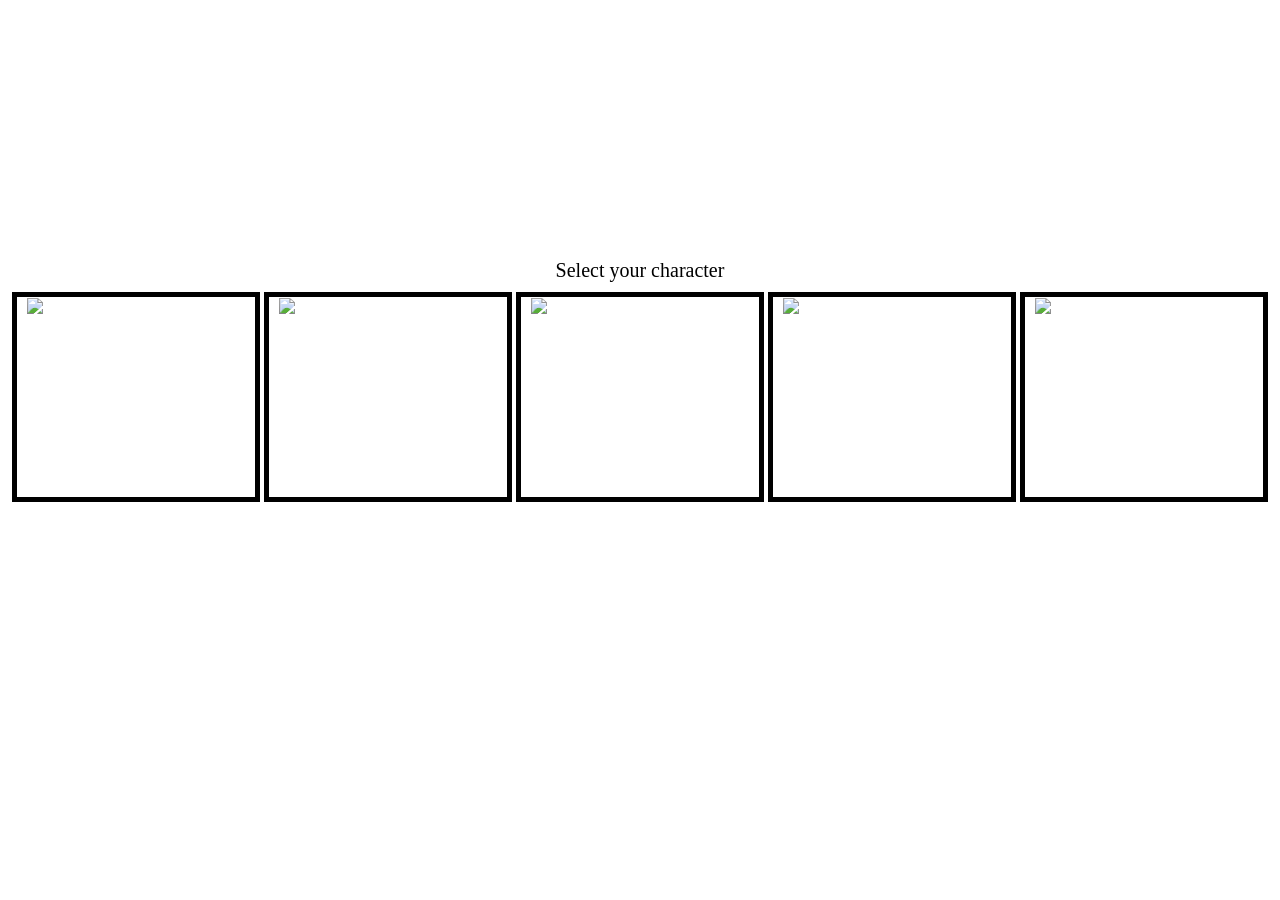
==== enter/divination.html @ 2146d673 "create new page directory and move frontroom.html to divination.html" ====
<!DOCTYPE html>
<html lang="en">
<head>
    <meta charset="UTF-8">
    <meta name="viewport" content="width=device-width, initial-scale=1.0">
    <link rel="stylesheet" href="../styles.css">
    <title>Divination Space</title>
</head>
<body>
    <section class="frontroom container">
        <h1 class="frontroom">Select your character</h1>
        <section id="character-selection" class="frontroom horizontal-layout"></section>
    </section>
    <section id="selection-view">
        <button id="definitions">Define</button>
        <button id="selection-back">← Back</button>
        <button id="details">Details</button>
        <section id="selected-character-container" class="horizontal-layout">
            <div id="character-draw"></div>
            <div id="character-reference"></div>
        </section>
    </section>
    <section id="definitions-view">
        <h1>Charm (etymology etc)</h1>
        <button id="def-back">← Back</button>
        <div></div>
    </section>
    <section id="detail-view">
        <h1>Hover over the circles for additional info</h1>
        <button id="detail-back">← Back</button>
        <div></div>
    </section>
    <script src="../frontroom.js "></script>
    <!-- <script src="../scripts.js"></script> --> 
</body>
</html>
---- styles.css ----
/* http://meyerweb.com/eric/tools/css/reset/ 
   v2.0 | 20110126
   License: none (public domain)
*/

html, body, div, span, applet, object, iframe,
h1, h2, h3, h4, h5, h6, p, blockquote, pre,
a, abbr, acronym, address, big, cite, code,
del, dfn, em, img, ins, kbd, q, s, samp,
small, strike, strong, sub, sup, tt, var,
b, u, i, center,
dl, dt, dd, ol, ul, li,
fieldset, form, label, legend,
table, caption, tbody, tfoot, thead, tr, th, td,
article, aside, canvas, details, embed, 
figure, figcaption, footer, header, hgroup, 
menu, nav, output, ruby, section, summary,
time, mark, audio, video {
	margin: 0;
	padding: 0;
	border: 0;
	font-size: 100%;
	font: inherit;
	vertical-align: baseline;
}
/* HTML5 display-role reset for older browsers */
article, aside, details, figcaption, figure, 
footer, header, hgroup, menu, nav, section {
	display: block;
}
body {
	line-height: 1;
}
ol, ul {
	list-style: none;
}
blockquote, q {
	quotes: none;
}
blockquote:before, blockquote:after,
q:before, q:after {
	content: '';
	content: none;
}
table {
	border-collapse: collapse;
	border-spacing: 0;
}

:root {
}

.horizontal-layout {
	display: flex;
	flex-direction: row;
	width: 100%;
}

.horizontal-layout > div {
	width: 100%;
	border: 5px solid black;
    margin: 2px;
    height: 200px;
}


/************************************ Home Page *********************************************/

/* Video */
#home video {
  position: fixed;
  right: 0;
  bottom: 0;
  min-width: 100%;
  min-height: 100%;
}

#home .title {
  position: fixed;
  bottom: 0;
  background: rgba(0, 0, 0, 0.5);
  color: #f1f1f1;
  width: 100%;
  padding: 20px;
}

/*********************************** Frontroom Page ******************************************/

.frontroom.container {
	display: flex;
	flex-direction: column;
	align-items: center;
	position: relative;
	top: 250px;
	margin: 0 10px;
}

h1.frontroom {
	margin: 10px 0;
	font-size: 20px;
}



#character-selection > div:hover {
	background-color: red;

}


#character-selection > div > span {
	visibility: hidden;
	font-size: 20px;

}

#character-selection > div:hover > span{
	visibility: visible;
	color: white;
}

/*********************************** Selected Character View ******************************************/

#selection-view,
#selection-view > button,
#definitions-view,
#detail-view
{
	visibility: hidden;
}
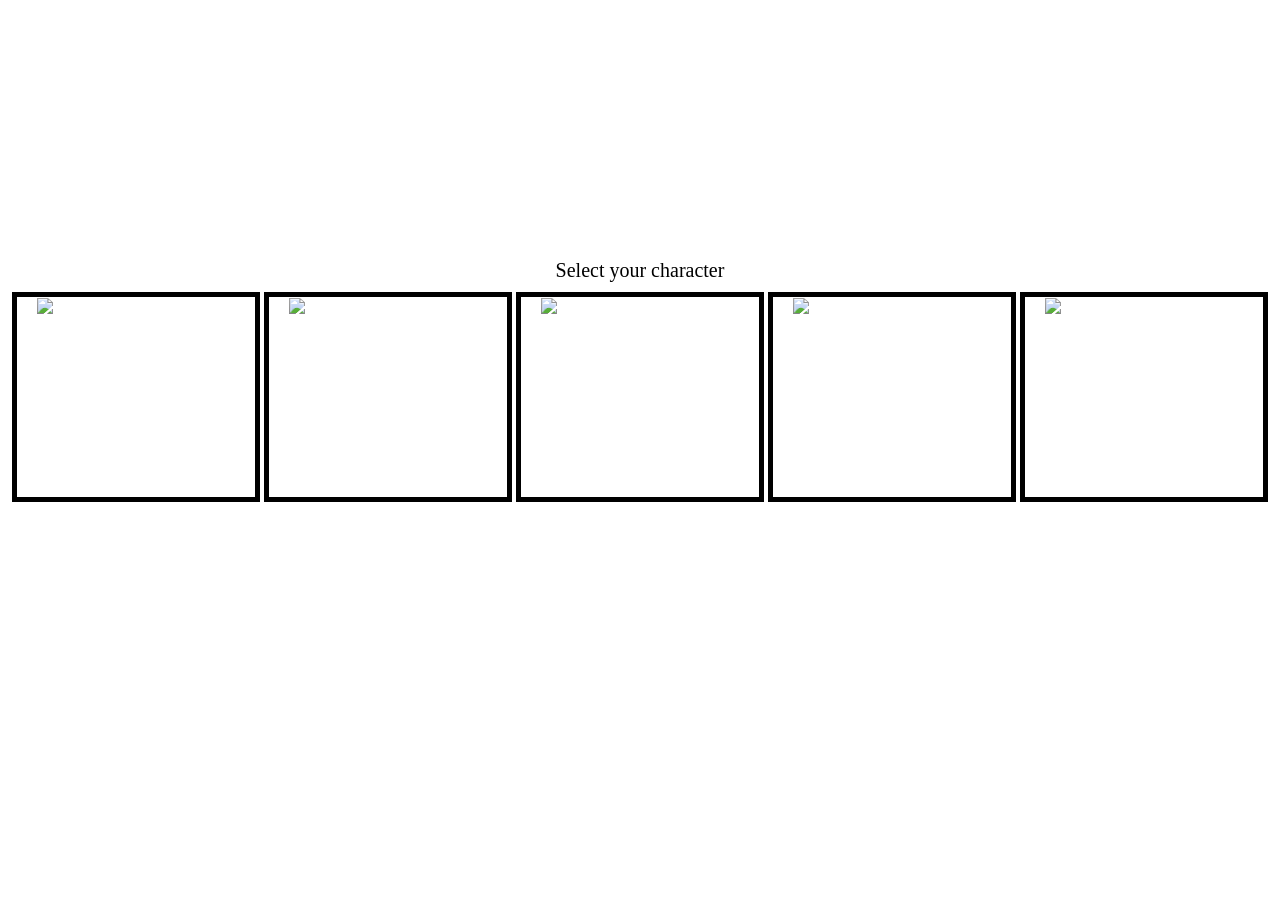
==== commit ada22b9b: "Create table header row function" ====
--- a/enter/divination.html
+++ b/enter/divination.html
@@ -21,16 +21,18 @@
         </section>
     </section>
     <section id="definitions-view">
+        <button id="def-back">← Back</button>
         <h1>Charm (etymology etc)</h1>
-        <button id="def-back">← Back</button>
-        <div></div>
+        <div>
+            <table></table>
+        </div>
     </section>
     <section id="detail-view">
         <h1>Hover over the circles for additional info</h1>
         <button id="detail-back">← Back</button>
         <div></div>
     </section>
-    <script src="../frontroom.js "></script>
+    <script src="../src/divination.js "></script>
     <!-- <script src="../scripts.js"></script> --> 
 </body>
 </html>
--- a/styles.css
+++ b/styles.css
@@ -128,3 +128,10 @@
 {
 	visibility: hidden;
 }
+
+
+#definitions-view > div > table {
+	border: 2px solid black;
+	height: 100%;
+	width: 100%;
+}
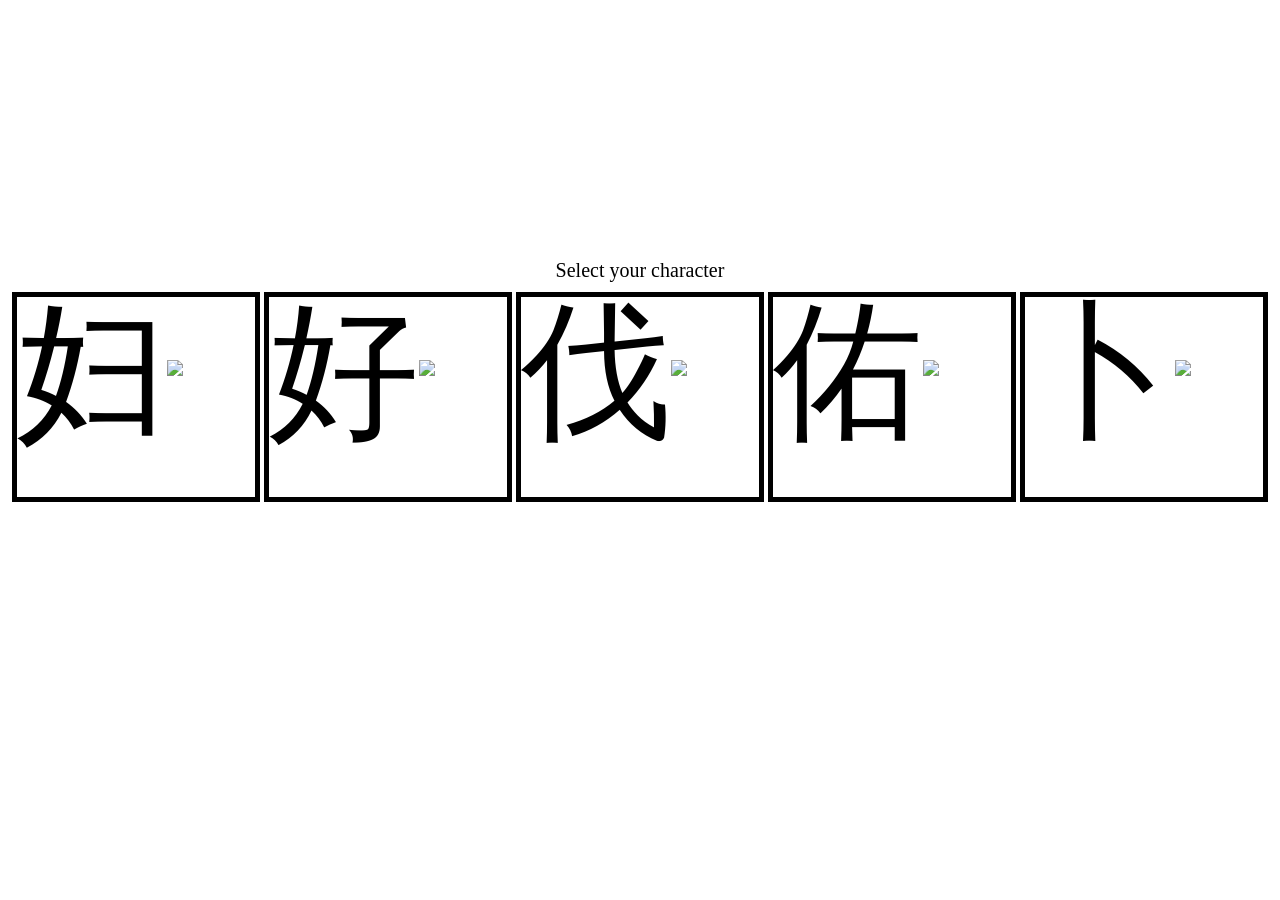
==== commit 81139e87: "remove character reference and add character viz to character draw div" ====
--- a/enter/divination.html
+++ b/enter/divination.html
@@ -17,7 +17,7 @@
         <button id="details">Details</button>
         <section id="selected-character-container" class="horizontal-layout">
             <div id="character-draw"></div>
-            <div id="character-reference"></div>
+            <!-- <div id="character-reference"></div> -->
         </section>
     </section>
     <section id="definitions-view">
--- a/styles.css
+++ b/styles.css
@@ -109,14 +109,21 @@
 
 
 #character-selection > div > span {
-	visibility: hidden;
-	font-size: 20px;
-
+	font-size: 150px;
+	vertical-align: middle;
+	text-align: center;
 }
 
 #character-selection > div:hover > span{
-	visibility: visible;
 	color: white;
+}
+
+#character-selection > div.completed {
+	background-color: gold;
+}
+
+#character-selection > div.completed:hover {
+	box-shadow: gold;
 }
 
 /*********************************** Selected Character View ******************************************/
@@ -130,8 +137,52 @@
 }
 
 
+/*********************************** Character Draw View ******************************************/
+
+
+#character-draw {
+	max-width: 50%;
+	position: relative;
+	left: 300px;
+}
+
+/*********************************** Definitions View ******************************************/
+
 #definitions-view > div > table {
 	border: 2px solid black;
-	height: 100%;
-	width: 100%;
+	table-layout: auto;
+  	width: 90%;
+  	margin: 10px auto;
 }
+
+
+th,
+td {
+	vertical-align: top;
+  	padding: 0.6em;
+}
+th {
+	vertical-align: middle;
+	text-align:justify;
+	background-color: aliceblue;
+}
+
+tr {
+	text-align: left
+}
+
+td {
+	word-break: break-word;
+	overflow-wrap: break-word;
+}
+
+td:nth-child(5){
+  width: 25%;
+}
+
+
+
+li {
+	list-style: square;
+	padding: 5px;
+}
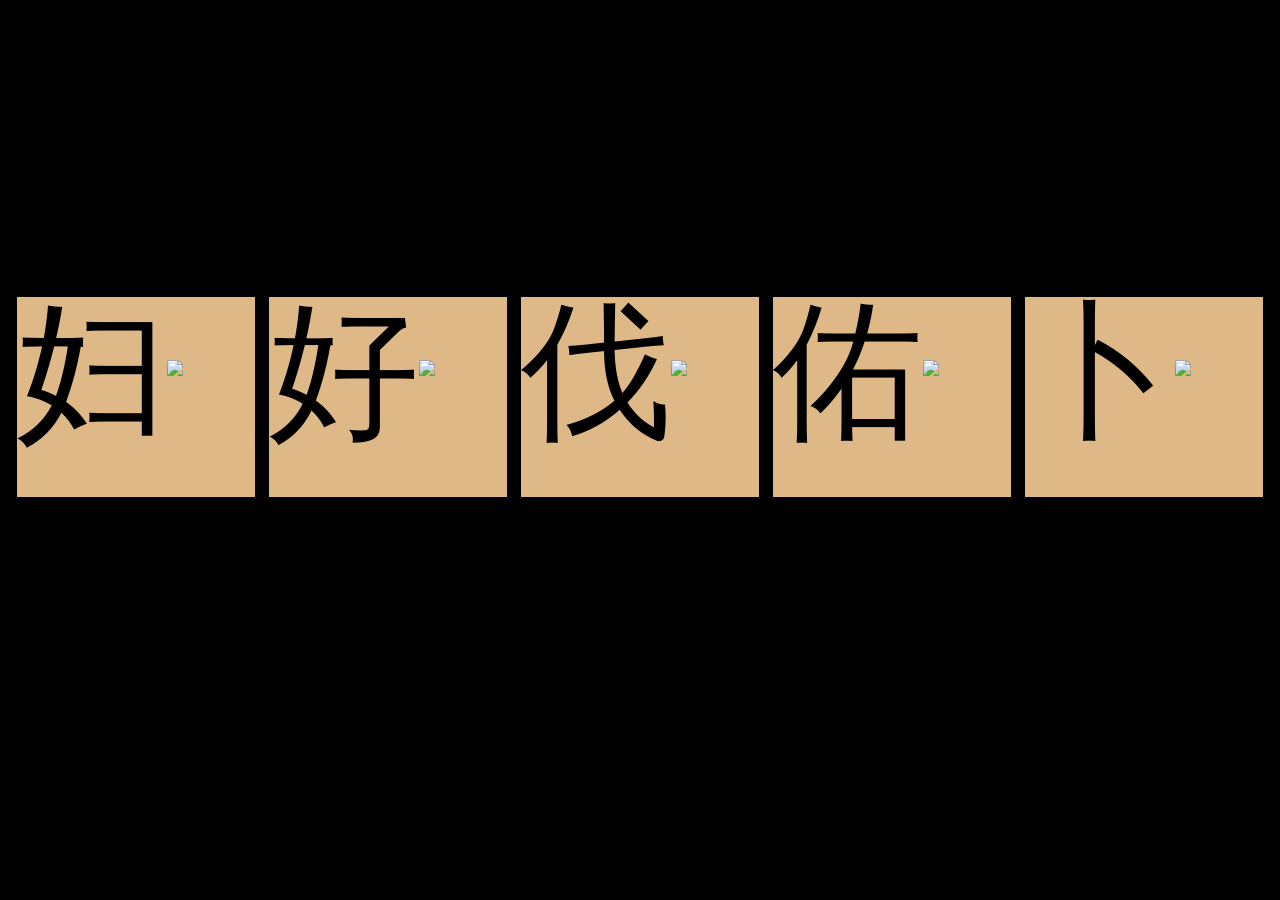
==== commit 053b19e5: "feat: add drawing of the characters, add character reference images Add drawing functionality" ====
--- a/enter/divination.html
+++ b/enter/divination.html
@@ -16,7 +16,7 @@
         <button id="selection-back">← Back</button>
         <button id="details">Details</button>
         <section id="selected-character-container" class="horizontal-layout">
-            <div id="character-draw"></div>
+            <canvas id="character-draw"></canvas>
             <!-- <div id="character-reference"></div> -->
         </section>
     </section>
@@ -32,6 +32,7 @@
         <button id="detail-back">← Back</button>
         <div></div>
     </section>
+    <script src="../src/canvas.js"></script>
     <script src="../src/divination.js "></script>
     <!-- <script src="../scripts.js"></script> --> 
 </body>
--- a/styles.css
+++ b/styles.css
@@ -48,6 +48,7 @@
 }
 
 :root {
+	background-color: black;
 }
 
 .horizontal-layout {
@@ -66,10 +67,15 @@
 
 /************************************ Home Page *********************************************/
 
-/* Video */
+#home {
+	visibility: hidden;
+}
+
+
 #home video {
   position: fixed;
   right: 0;
+  z-index: 0;
   bottom: 0;
   min-width: 100%;
   min-height: 100%;
@@ -84,7 +90,24 @@
   padding: 20px;
 }
 
+
+
+#startBtn {
+	position: relative;
+	z-index: 2;
+	width: 100px;
+	height: 40px;
+}
+
 /*********************************** Frontroom Page ******************************************/
+#intro-div {
+	position: relative;
+	left: 50%;
+	top: 100x;
+	width: 200px;
+	height: 400px;
+}
+
 
 .frontroom.container {
 	display: flex;
@@ -100,7 +123,9 @@
 	font-size: 20px;
 }
 
-
+div {
+	background-color:burlywood;
+}
 
 #character-selection > div:hover {
 	background-color: red;
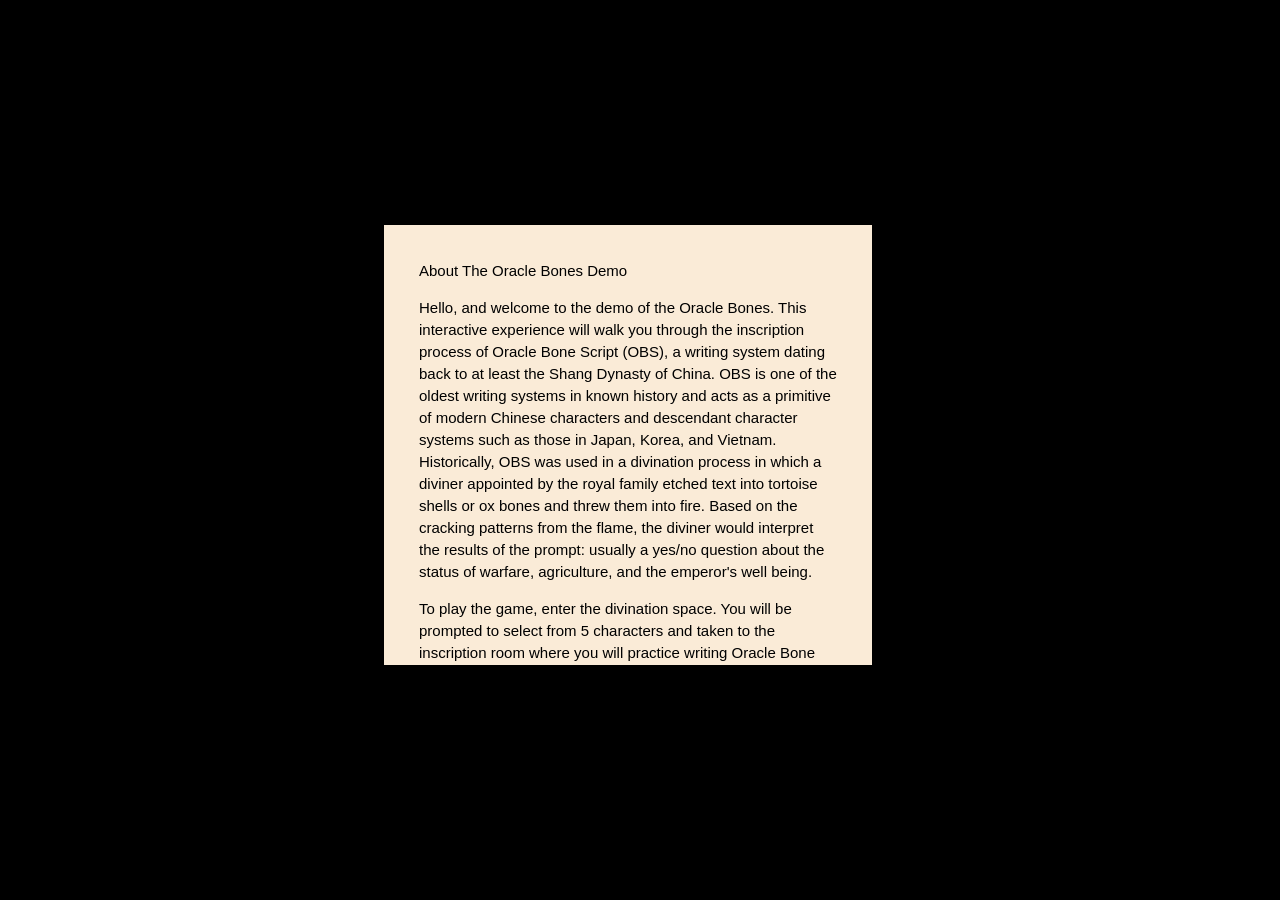
==== commit 22e65a15: "add detail view elements" ====
--- a/enter/divination.html
+++ b/enter/divination.html
@@ -22,15 +22,16 @@
     </section>
     <section id="definitions-view">
         <button id="def-back">← Back</button>
-        <h1>Charm (etymology etc)</h1>
         <div>
             <table></table>
         </div>
     </section>
     <section id="detail-view">
-        <h1>Hover over the circles for additional info</h1>
         <button id="detail-back">← Back</button>
-        <div></div>
+        <div>
+            <h1>Under Devlopment...</h1>
+            <span>But read about the story that inspired this game <a href="../assets/ref/war with ba statelet-1.pdf" target="_blank">here</a>.</span>
+        </div>
     </section>
     <script src="../src/canvas.js"></script>
     <script src="../src/divination.js "></script>
--- a/styles.css
+++ b/styles.css
@@ -49,6 +49,17 @@
 
 :root {
 	background-color: black;
+	font-family: Arial, Helvetica, sans-serif;
+	font-size: 15px;
+}
+
+html, body {
+	height: 100%;
+	overflow: hidden;
+}
+
+body {
+	position: relative;
 }
 
 .horizontal-layout {
@@ -57,15 +68,36 @@
 	width: 100%;
 }
 
-.horizontal-layout > div {
-	width: 100%;
-	border: 5px solid black;
-    margin: 2px;
-    height: 200px;
+@media (max-width: 600px) {
+  body * {
+    visibility: hidden !important;
+  }
+}
+
+@font-face {
+	font-family: "liuJianMao";
+	src: url("../assets/fonts/Liu_Jian_Mao_Cao/LiuJianMaoCao-Regular.ttf");
+}
+
+@font-face {
+	font-family: "zhiMangXing";
+	src: url("../assets/fonts/Zhi_Mang_Xing/ZhiMangXing-Regular.ttf");
+}
+
+@font-face {
+	font-family: "pinup";
+	src: url(./assets/fonts/PINUP.ttf);
+}
+
+@keyframes flash {
+  0%, 50%, 100% { opacity: 1; }
+  25%, 75% { opacity: 0.2; }
 }
 
 
 /************************************ Home Page *********************************************/
+
+
 
 #home {
 	visibility: hidden;
@@ -74,48 +106,97 @@
 
 #home video {
   position: fixed;
-  right: 0;
+  top: 0;
+  left: 0;
+  width: 100%;
+  height: 100%;
+  object-fit: cover;
   z-index: 0;
-  bottom: 0;
-  min-width: 100%;
-  min-height: 100%;
+
 }
 
 #home .title {
   position: fixed;
-  bottom: 0;
-  background: rgba(0, 0, 0, 0.5);
-  color: #f1f1f1;
-  width: 100%;
+  bottom: 225px;
+  left: 17%;
+  z-index: 2;
+  color: #ffcc00a8;
+  width: auto;
   padding: 20px;
-}
-
-
+
+  display: flex;
+  flex-direction: column;
+  align-items: center;
+
+  line-height: 65px;
+
+
+  animation: flash 10s infinite;
+}
+
+#home .title h1 {
+	font-size: 130px;
+	font-family: pinup;
+}
+
+#home .title span {
+	font-size: 25px;
+	font-family: pinup;
+}
+
+#start-button-section {
+	width: 100%;
+	display: flex;
+	flex-direction: row;
+	justify-content: center;
+}
 
 #startBtn {
 	position: relative;
 	z-index: 2;
 	width: 100px;
 	height: 40px;
+	top: 300px
 }
 
 /*********************************** Frontroom Page ******************************************/
+
 #intro-div {
+	position: absolute;
+	top: 25%;
+	left: 30%;
+  	width: 35%;
+	height: 400px;
+	padding: 20px;
+
+	background-color: antiquewhite;
+
+	overflow-y: auto;
+}
+
+#intro-div * {
+	line-height: 22px;
+	margin: 15px;
+}
+
+#intro-div ul li{
+	list-style: none;
+}
+
+#intro-div button {
 	position: relative;
-	left: 50%;
-	top: 100x;
-	width: 200px;
-	height: 400px;
-}
-
-
-.frontroom.container {
-	display: flex;
-	flex-direction: column;
-	align-items: center;
-	position: relative;
-	top: 250px;
-	margin: 0 10px;
+	left: 250px
+}
+
+
+body video {
+	position: fixed;
+  	top: 0;
+  	left: 0;
+  	width: 100%;
+  	height: 100%;
+  	object-fit: cover;
+  	z-index: -1;
 }
 
 h1.frontroom {
@@ -123,33 +204,56 @@
 	font-size: 20px;
 }
 
-div {
-	background-color:burlywood;
+#character-selection {
+	position: absolute;
+	top: 25%;
+	z-index: 2;
+	padding: 5px;
+	display: flex;
+    flex-wrap: wrap; 
+    justify-content: center;
+    gap: 5px;
+    width: fit-content;
+}
+
+#character-selection > div {
+    display: flex;
+    justify-content: center;
+    align-items: center;
+	width: 220px; 
+    height: 220px;
+	gap: 10px;
+    flex: 0 0 auto; 
+	margin: 14px;
 }
 
 #character-selection > div:hover {
-	background-color: red;
-
-}
-
+	cursor: pointer;
+
+}
 
 #character-selection > div > span {
-	font-size: 150px;
+	font-family: zhiMangXing;
+	font-size: 250px;
+	color: #ffcc00a8;
+	text-shadow: #e3600e 1px 0 15px;
 	vertical-align: middle;
 	text-align: center;
 }
 
 #character-selection > div:hover > span{
-	color: white;
-}
-
-#character-selection > div.completed {
-	background-color: gold;
-}
-
-#character-selection > div.completed:hover {
-	box-shadow: gold;
-}
+	color: #ffcc00cb;
+	text-shadow: #ffcc00cb;
+}
+
+#character-selection > div.completed > span{
+	color: #8a9ba056;
+	text-shadow:#7f999e 1px 0 10px;
+}
+
+/* #character-selection > div.completed:hover > span{
+	color: gold;
+} */
 
 /*********************************** Selected Character View ******************************************/
 
@@ -161,20 +265,83 @@
 	visibility: hidden;
 }
 
+#selection-view {
+	display: grid;
+	grid-template-columns: repeat(5, 1fr [col-start]);
+	grid-template-rows: repeat(3, 100px [row-start]);
+}
+
+#selection-view button {
+	width: fit-content;
+}
+
+#selected-character-container {
+	grid-column-start: 3;
+	grid-row-start: 2;
+	justify-self: center;
+	max-width: fit-content;
+}
+
+button#selection-back {
+	grid-column-start: 3;
+	grid-row-start: 0;
+	justify-self: center;
+	max-height: 22px;
+}
+
+button#definitions {
+	grid-column-start: 1;
+	grid-row-start: 4;
+	justify-self: center;
+
+}
+
+button#details {
+	grid-column-start: 5;
+	grid-row-start: 4;
+	justify-self: center;
+}
 
 /*********************************** Character Draw View ******************************************/
 
 
 #character-draw {
-	max-width: 50%;
 	position: relative;
-	left: 300px;
-}
+	height: 500px;
+	width: 400px;
+
+	border-radius: 50%;
+	overflow: hidden;
+
+	background-image:url("./assets/media/parchment.jpg");
+
+	opacity: 95%;
+}
+
+
+
 
 /*********************************** Definitions View ******************************************/
+
+#definitions-view {
+	position: absolute;
+	top: 0;
+	margin-top: 10px;
+	display: flex;
+	flex-direction: row-reverse;
+}
+
+#definitions-view button {
+	align-self: center;
+	margin-right: 10px;
+
+	width: fit-content;
+}
+
 
 #definitions-view > div > table {
 	border: 2px solid black;
+	background-color: antiquewhite;
 	table-layout: auto;
   	width: 90%;
   	margin: 10px auto;
@@ -189,7 +356,6 @@
 th {
 	vertical-align: middle;
 	text-align:justify;
-	background-color: aliceblue;
 }
 
 tr {
@@ -210,4 +376,37 @@
 li {
 	list-style: square;
 	padding: 5px;
+}
+
+/*********************************** Details  View ******************************************/
+
+#detail-view {
+	position: absolute;
+	top: 0;
+	margin-top: 10px;
+	height: auto;
+}
+
+#detail-view button {
+	align-self: center;
+	margin-right: 10px;
+
+	width: fit-content;
+	position: fixed;
+	top: 50%;
+	left: 10px;
+}
+
+
+#detail-view div{
+	background-color: wheat;
+	position: fixed;
+	top: 45%;
+	left: 40%;
+	padding: 25px;
+	line-height: 20px;
+}
+
+#detail-view div h1{
+	
 }
